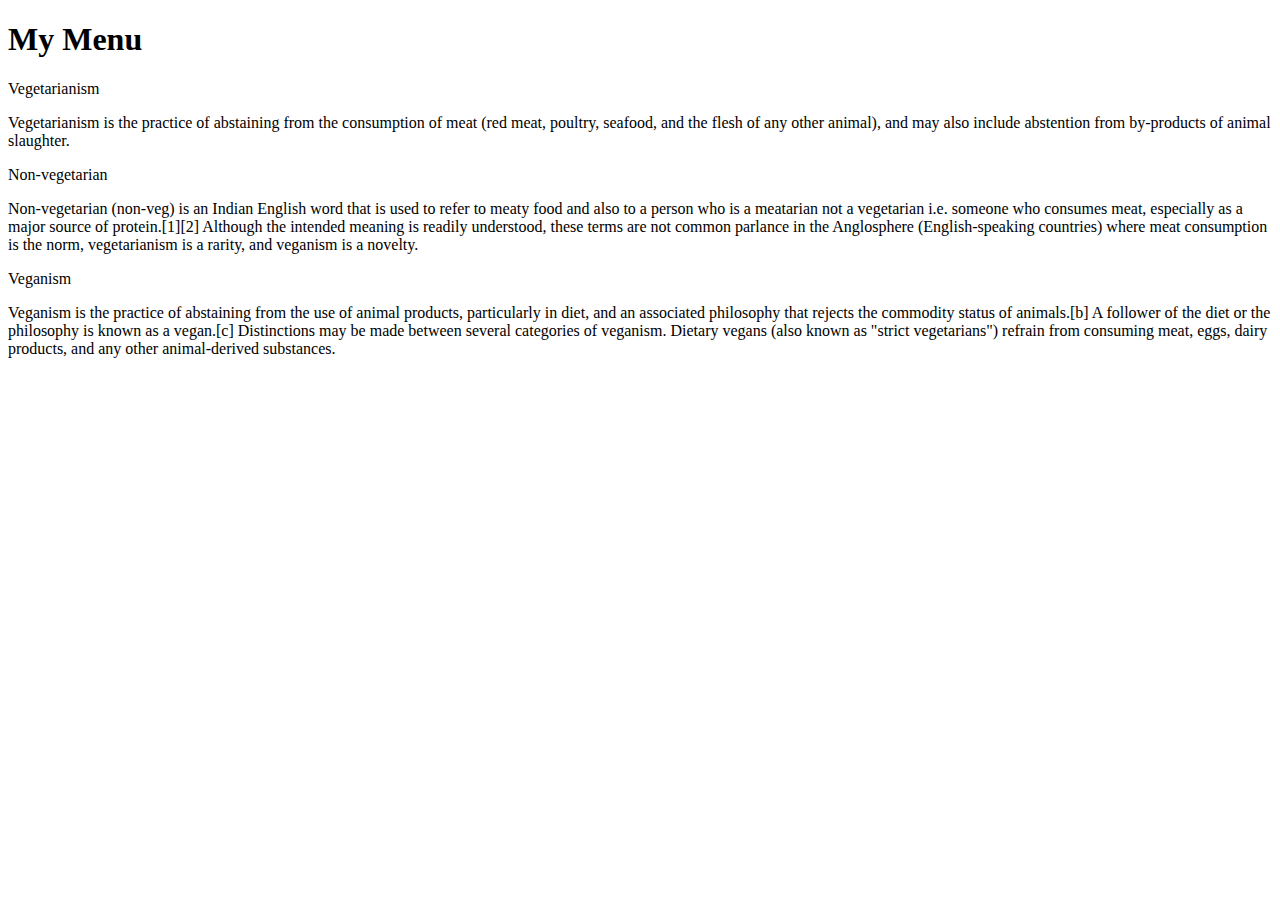
==== Index.html @ 90fd9a29 "Rename Index to Index.html" ====
<!DOCTYPE html>
<html>
<head>
  <title>Module 2 Solution</title>
  <link rel="stylesheet" href="solution.css">
</head>
<body>



<div>
<h1>My Menu</h1>
</div>
<div class="maincards">

<div class="main">
  <div class="card">Vegetarianism</div>
  	<p>Vegetarianism is the practice of abstaining from the consumption of meat (red meat, poultry, seafood, and the flesh of any other animal), and may also include abstention from by-products of animal slaughter.</p>
</div>

<div class="main">
  <div class="card">Non-vegetarian</div>
  	<p>Non-vegetarian (non-veg) is an Indian English word that is used to refer to meaty food and also to a person who is a meatarian not a vegetarian i.e. someone who consumes meat, especially as a major source of protein.[1][2] Although the intended meaning is readily understood, these terms are not common parlance in the Anglosphere (English-speaking countries) where meat consumption is the norm, vegetarianism is a rarity, and veganism is a novelty.</p>
</div>

<div class="main">
  <div class="card">Veganism</div>
  	<p>Veganism is the practice of abstaining from the use of animal products, particularly in diet, and an associated philosophy that rejects the commodity status of animals.[b] A follower of the diet or the philosophy is known as a vegan.[c] Distinctions may be made between several categories of veganism. Dietary vegans (also known as "strict vegetarians") refrain from consuming meat, eggs, dairy products, and any other animal-derived substances.</p>
</div>

</div>
</body>
</html>
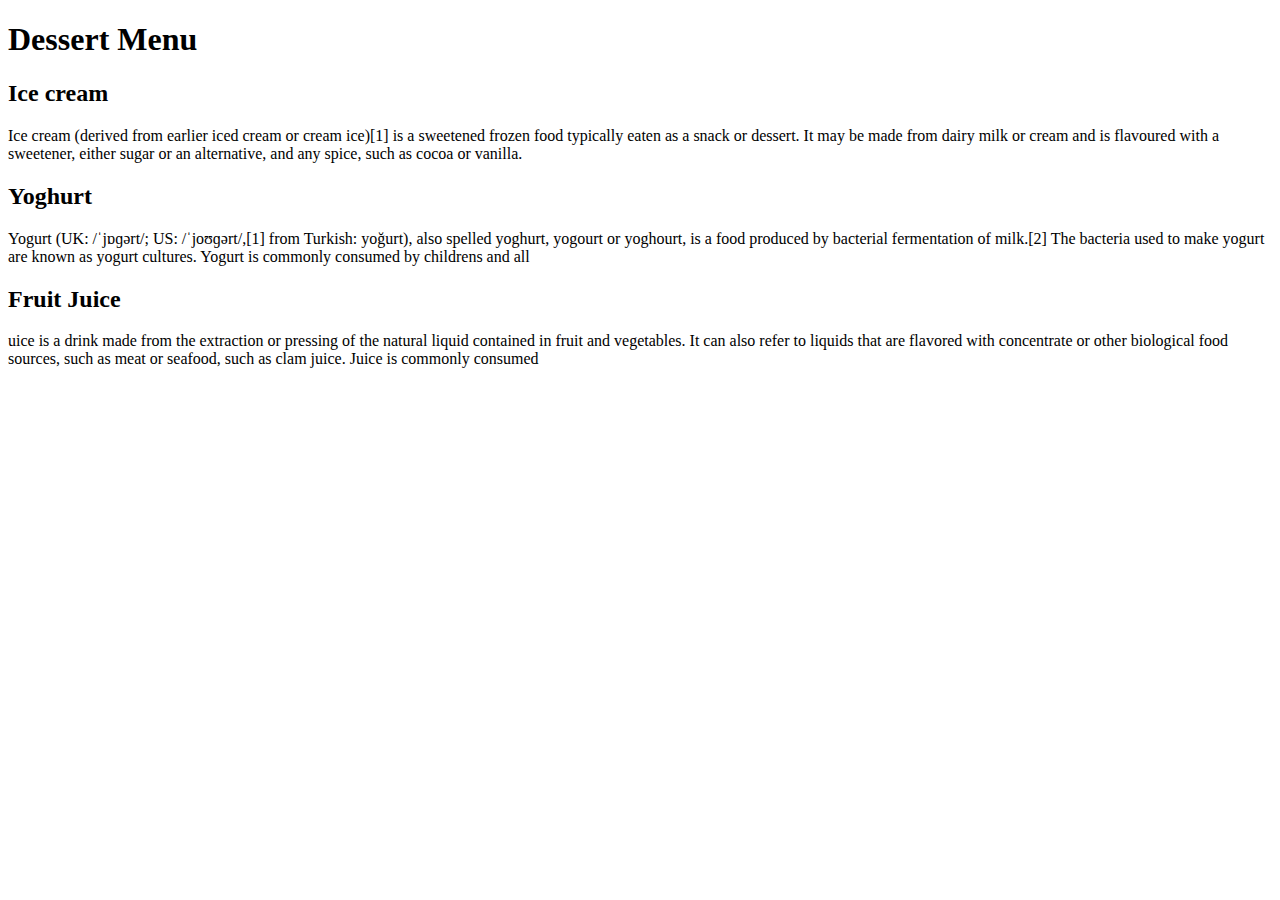
==== commit 6745dfa6: "Add files via upload" ====
--- a/Index.html
+++ b/Index.html
@@ -1,33 +1,24 @@
-<!DOCTYPE html>
-<html>
-<head>
-  <title>Module 2 Solution</title>
-  <link rel="stylesheet" href="solution.css">
-</head>
-<body>
-
-
-
-<div>
-<h1>My Menu</h1>
-</div>
-<div class="maincards">
-
-<div class="main">
-  <div class="card">Vegetarianism</div>
-  	<p>Vegetarianism is the practice of abstaining from the consumption of meat (red meat, poultry, seafood, and the flesh of any other animal), and may also include abstention from by-products of animal slaughter.</p>
-</div>
-
-<div class="main">
-  <div class="card">Non-vegetarian</div>
-  	<p>Non-vegetarian (non-veg) is an Indian English word that is used to refer to meaty food and also to a person who is a meatarian not a vegetarian i.e. someone who consumes meat, especially as a major source of protein.[1][2] Although the intended meaning is readily understood, these terms are not common parlance in the Anglosphere (English-speaking countries) where meat consumption is the norm, vegetarianism is a rarity, and veganism is a novelty.</p>
-</div>
-
-<div class="main">
-  <div class="card">Veganism</div>
-  	<p>Veganism is the practice of abstaining from the use of animal products, particularly in diet, and an associated philosophy that rejects the commodity status of animals.[b] A follower of the diet or the philosophy is known as a vegan.[c] Distinctions may be made between several categories of veganism. Dietary vegans (also known as "strict vegetarians") refrain from consuming meat, eggs, dairy products, and any other animal-derived substances.</p>
-</div>
-
-</div>
-</body>
-</html>
+<!DOCTYPE HTML>
+<html>
+<head>
+<meta charset="utf-8">
+<title>Assignment Solution for Module 2</title>
+<link rel="stylesheet" type="text/css" href="solu.css" />
+</head>
+<body>
+<header>
+    <h1>Dessert Menu</h1>
+</header>
+<section id="icecream">
+    <h2>Ice cream</h2>
+    <p>Ice cream (derived from earlier iced cream or cream ice)[1] is a sweetened frozen food typically eaten as a snack or dessert. It may be made from dairy milk or cream and is flavoured with a sweetener, either sugar or an alternative, and any spice, such as cocoa or vanilla.</p>
+  </section>
+  <section id="yoghurt">
+    <h2>Yoghurt</h2>
+    <p>Yogurt (UK: /ˈjɒɡərt/; US: /ˈjoʊɡərt/,[1] from Turkish: yoğurt), also spelled yoghurt, yogourt or yoghourt, is a food produced by bacterial fermentation of milk.[2] The bacteria used to make yogurt are known as yogurt cultures. Yogurt is commonly consumed by childrens and all</p>
+</section>
+<section id="fruitjuice">
+    <h2>Fruit Juice</h2>
+    <p>uice is a drink made from the extraction or pressing of the natural liquid contained in fruit and vegetables. It can also refer to liquids that are flavored with concentrate or other biological food sources, such as meat or seafood, such as clam juice. Juice is commonly consumed</p>
+</section>
+</body>